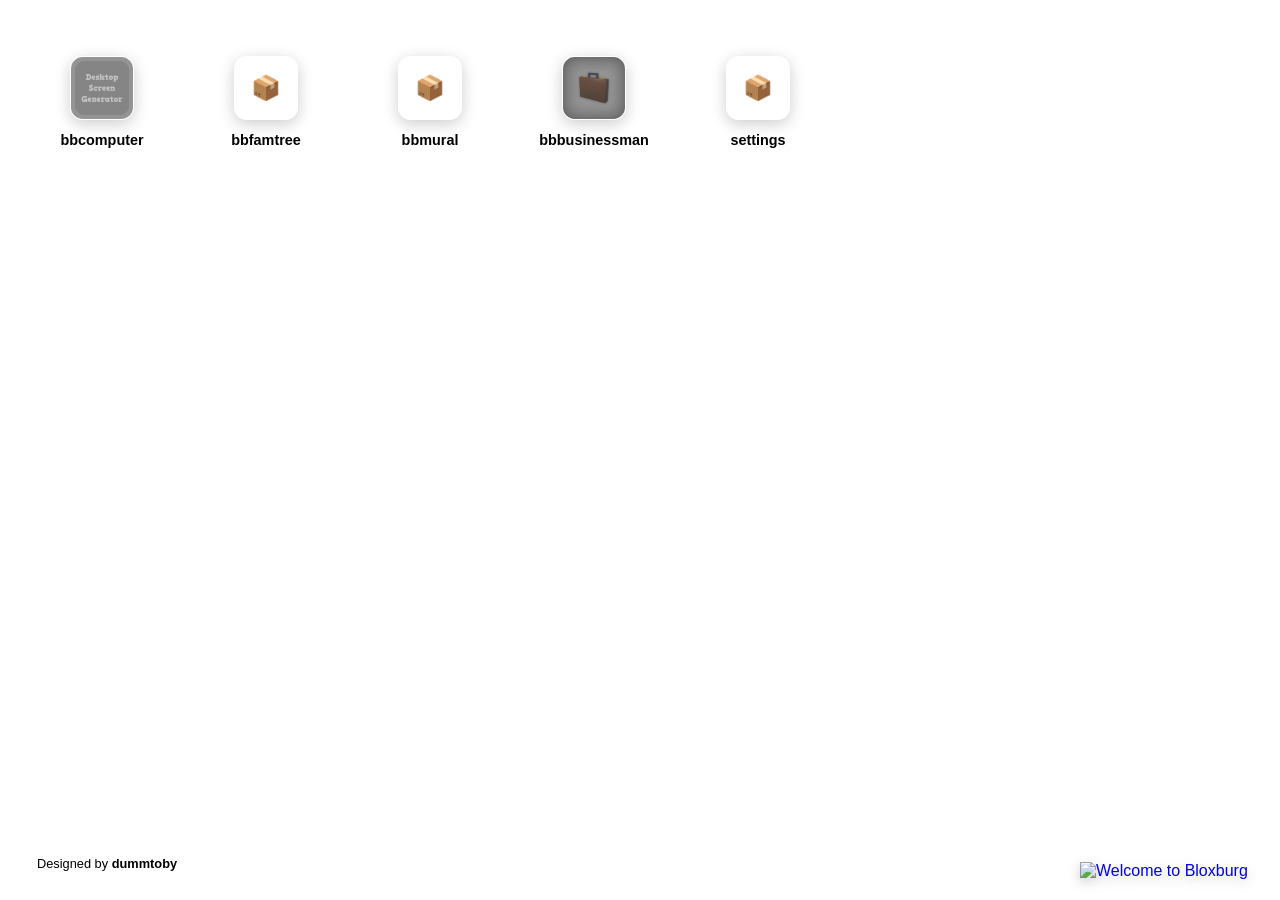
==== index.html @ 0cd78b4e "1.04 Here is everything new in this commit: - New apps: Bloxburg Business Manager, and Settings - Ne" ====
<!DOCTYPE html>
<html lang="en">
<head>
    <meta charset="UTF-8">
    <meta name="viewport" content="width=device-width, initial-scale=1.0">
    <title>Techtoby Corp</title>
    <link rel="shortcut icon" href="media/100005.png" type="image/png">
    <style>
        :root {
            --glass-bg: rgba(255, 255, 255, 0.15);
            --glass-border: rgba(255, 255, 255, 0.3);
            --glass-shadow: rgba(0, 0, 0, 0.2);
            --text-color: #000;
        }

        * {
            margin: 0;
            padding: 0;
            box-sizing: border-box;
            font-family: 'Segoe UI', Tahoma, Geneva, Verdana, sans-serif;
        }

        body {
            height: 100vh;
            width: 100vw;
            overflow: hidden;
            background: url('media/100001.png') center/cover no-repeat;
            display: flex;
            flex-direction: column;
            color: var(--text-color);
            position: relative;
            /* Avoid native selection while dragging */
            user-select: none;
            -webkit-user-select: none;
        }

        /* Desktop area */
        .desktop {
            flex: 1;
            padding: 2rem;
            display: grid;
            grid-template-columns: repeat(auto-fill, 140px);
            grid-auto-rows: 140px;
            gap: 1.5rem;
            z-index: 1;
            align-content: start;
            position: relative;
        }

        .app-icon {
            display: flex;
            flex-direction: column;
            align-items: center;
            justify-content: center;
            text-decoration: none;
            color: var(--text-color);
            padding: 1rem;
            border-radius: 15px;
            transition: all 0.2s ease;
            background: transparent;
            cursor: pointer;
            z-index: 2;
        }

        .app-icon:hover {
            transform: translateY(-5px);
        }

        .icon-img {
            width: 64px;
            height: 64px;
            border-radius: 20%;
            background: var(--glass-bg);
            backdrop-filter: blur(10px);
            -webkit-backdrop-filter: blur(10px);
            border: 1px solid var(--glass-border);
            box-shadow: 0 4px 16px 0 var(--glass-shadow);
            display: flex;
            align-items: center;
            justify-content: center;
            margin-bottom: 0.8rem;
            font-size: 1.5rem;
            font-weight: bold;
            overflow: hidden;
            transition: box-shadow 0.3s ease;
        }

        .icon-img img {
            width: 100%;
            height: 100%;
            object-fit: cover;
        }

        .app-icon:hover .icon-img, .app-icon.selected .icon-img {
            box-shadow: 0 8px 24px 0 rgba(0, 0, 0, 0.4);
        }

        .app-name {
            font-size: 0.9rem;
            text-align: center;
            text-shadow: none;
            font-weight: 600;
        }

        .credits {
            position: absolute;
            bottom: 20px;
            left: 20px;
            background: var(--glass-bg);
            backdrop-filter: blur(10px);
            -webkit-backdrop-filter: blur(10px);
            border: 1px solid var(--glass-border);
            padding: 0.5rem 1rem;
            border-radius: 10px;
            font-size: 0.8rem;
            z-index: 5;
        }
        
        .credits a {
            color: #000;
            text-decoration: none;
            font-weight: bold;
        }
        
        .credits a:hover {
            text-decoration: underline;
        }

        .bloxburg-logo {
            position: absolute;
            bottom: 20px;
            right: 20px;
            width: 180px;
            z-index: 5;
            pointer-events: none;
            filter: drop-shadow(0 4px 6px rgba(0,0,0,0.2));
            object-fit: contain;
            transition: transform 0.3s ease;
        }

        .bloxburg-logo:hover {
            transform: scale(1.05);
        }

        /* Context Menu */
        .ContextMenu {
            position: absolute;
            display: none;
            background: rgba(255, 255, 255, 0.25);
            backdrop-filter: blur(16px);
            -webkit-backdrop-filter: blur(16px);
            border: 1px solid rgba(255, 255, 255, 0.4);
            border-radius: 12px;
            z-index: 200;
            box-shadow: 0 8px 32px rgba(0, 0, 0, 0.12),
              inset 0 1px 1px rgba(255, 255, 255, 0.6);
            overflow: hidden;
            padding: 4px;
        }

        .ContextMenu button {
            display: block;
            width: 180px;
            padding: 10px 12px;
            background: transparent;
            border: none;
            border-radius: 8px;
            text-align: left;
            cursor: pointer;
            font-size: 13px;
            color: #000;
            transition: background 0.15s ease;
        }

        .ContextMenu button:hover {
            background: rgba(255, 255, 255, 0.4);
        }

        /* Modal */
        .Modal {
            position: fixed;
            inset: 0;
            background: rgba(0, 0, 0, 0.3);
            backdrop-filter: blur(8px);
            -webkit-backdrop-filter: blur(8px);
            z-index: 1000;
            display: none;
            align-items: center;
            justify-content: center;
            opacity: 0;
            transition: opacity 0.3s ease, visibility 0.3s ease;
        }

        .Modal.show {
            display: flex;
            opacity: 1;
        }

        .ModalContent {
            background: rgba(255, 255, 255, 0.25);
            backdrop-filter: blur(20px);
            -webkit-backdrop-filter: blur(20px);
            border: 1px solid rgba(255, 255, 255, 0.4);
            border-radius: 20px;
            box-shadow: 0 20px 60px rgba(0, 0, 0, 0.15),
              inset 0 1px 1px rgba(255, 255, 255, 0.6);
            max-width: 600px;
            width: 90%;
            max-height: 80vh;
            overflow: hidden;
            transform: scale(0.9);
            transition: transform 0.3s ease;
            color: #000;
        }

        .Modal.show .ModalContent {
            transform: scale(1);
        }

        .ModalHeader {
            display: flex;
            justify-content: space-between;
            align-items: center;
            padding: 20px 24px;
            border-bottom: 1px solid rgba(0, 0, 0, 0.1);
        }

        .ModalHeader h3 {
            margin: 0;
            color: #000;
            font-size: 18px;
            font-weight: 600;
        }

        .CloseModalBtn {
            background: none;
            border: none;
            font-size: 24px;
            color: #000;
            cursor: pointer;
            padding: 4px;
            border-radius: 50%;
            transition: background 0.2s ease, color 0.2s ease;
            width: 32px;
            height: 32px;
            display: flex;
            align-items: center;
            justify-content: center;
        }

        .CloseModalBtn:hover {
            background: rgba(255, 255, 255, 0.3);
        }

        .ModalBody {
            padding: 24px;
        }

        /* Custom Tooltip */
        .app-tooltip {
            position: absolute;
            background: rgba(255, 255, 255, 0.35);
            backdrop-filter: blur(20px);
            -webkit-backdrop-filter: blur(20px);
            border: 1px solid rgba(255, 255, 255, 0.5);
            box-shadow: 0 8px 32px rgba(0, 0, 0, 0.15);
            padding: 12px;
            border-radius: 12px;
            pointer-events: none;
            z-index: 3000;
            opacity: 0;
            transition: opacity 0.2s ease, transform 0.2s ease;
            transform: translateX(-50%) translateY(10px);
            color: #000;
            width: max-content;
            max-width: 250px;
            display: flex;
            flex-direction: column;
            gap: 4px;
            text-align: center;
        }

        .app-tooltip.show {
            opacity: 1;
            transform: translateX(-50%) translateY(0);
        }

        .app-tooltip-title {
            font-weight: bold;
            font-size: 14px;
        }

        .app-tooltip-desc {
            font-size: 12px;
            opacity: 0.85;
        }

        /* Loading Screen */
        .LoadingScreen {
            position: fixed;
            inset: 0;
            background: rgba(0, 0, 0, 0.3);
            backdrop-filter: blur(15px);
            -webkit-backdrop-filter: blur(15px);
            z-index: 9999;
            display: none;
            align-items: center;
            justify-content: center;
            opacity: 0;
            transition: opacity 0.3s ease;
        }

        .LoadingScreen.show {
            display: flex;
            opacity: 1;
        }

        .loader-content {
            display: flex;
            flex-direction: column;
            align-items: center;
            background: rgba(255, 255, 255, 0.35);
            border: 1px solid rgba(255, 255, 255, 0.5);
            padding: 2rem 3rem;
            border-radius: 20px;
            box-shadow: 0 15px 40px rgba(0, 0, 0, 0.2);
            backdrop-filter: blur(20px);
            -webkit-backdrop-filter: blur(20px);
        }

        .spinner {
            width: 50px;
            height: 50px;
            border: 5px solid rgba(0, 0, 0, 0.1);
            border-top: 5px solid #000;
            border-radius: 50%;
            animation: spin 1s linear infinite;
            margin-bottom: 1rem;
        }

        @keyframes spin {
            0% { transform: rotate(0deg); }
            100% { transform: rotate(360deg); }
        }

        .loading-text {
            color: #000;
            font-size: 1.2rem;
            font-weight: 600;
        }

        /* Selection Box */
        .selection-box {
            position: fixed;
            border: 2px solid rgba(59, 130, 246, 0.8);
            background: rgba(59, 130, 246, 0.15);
            pointer-events: none;
            z-index: 100;
            display: none;
            border-radius: 2px;
            box-shadow: 0 0 10px rgba(59, 130, 246, 0.3);
        }

        /* Customization Mode */
        .customize-banner {
            display: none;
            top: 0;
            left: 0;
            width: 100vw;   
            background: rgba(255, 255, 255, 0.25);
            backdrop-filter: blur(20px);
            -webkit-backdrop-filter: blur(20px);
            border-bottom: 1px solid rgba(255, 255, 255, 0.4);
            color: #000;
            text-align: center;
            padding: 12px;
            z-index: 2000;
            font-weight: 600;
            box-shadow: 0 8px 32px rgba(0, 0, 0, 0.12), inset 0 1px 1px rgba(255, 255, 255, 0.6);
        }

        body.customizing .customize-banner {
            display: flex;
            justify-content: center;
            align-items: center;
            gap: 15px;
        }

        .gridOverlay {
            position: absolute;
            top: 0;
            left: 0;
            width: 100vw;
            height: 100vh;
            z-index: 0;
            opacity: 0;
            transition: opacity 0.25s ease-out;
            background-image:
              radial-gradient(circle, rgba(99, 102, 241, 0.4) 1.5px, transparent 1.5px),
              radial-gradient(circle, rgba(99, 102, 241, 0.15) 1px, transparent 1px);
            background-size: 20px 20px, 100px 100px;
            background-position: 0 0, 0 0;
            pointer-events: none;
        }

        body.customizing .gridOverlay {
            opacity: 1;
        }

        body.customizing .desktop-item {
            animation: jiggle 0.3s infinite;
        }

        body.customizing .desktop-item {
            cursor: grab !important;
        }

        body.customizing .desktop-item:active {
            cursor: grabbing !important;
        }

        @keyframes jiggle {
            0% { transform: rotate(-1deg) translateY(-2px); }
            100% { transform: rotate(1deg) translateY(0px); }
        }

        .done-btn {
            background: rgba(255, 255, 255, 0.4);
            color: #000;
            border: 1px solid rgba(255, 255, 255, 0.6);
            backdrop-filter: blur(10px);
            padding: 6px 16px;
            border-radius: 12px;
            cursor: pointer;
            font-weight: bold;
            transition: all 0.2s;
            /* Set the origin point to the center for scaling */
            transform-origin: center;
            position: absolute;
            right: 5px;
            box-shadow: 0 4px 12px rgba(0, 0, 0, 0.1);
        }

        .done-btn:hover {
            background: rgba(255, 255, 255, 0.6);
            transform: scale(1.1);
        }
    </style>
</head>
<body>
    <div class="gridOverlay"></div>
    <div id="appTooltip" class="app-tooltip">
        <div class="app-tooltip-title"></div>
        <div class="app-tooltip-desc"></div>
    </div>
    <div class="LoadingScreen" id="loadingScreen">
        <div class="loader-content">
            <div class="spinner"></div>
            <div class="loading-text">Opening App...</div>
        </div>
    </div>
    <div class="customize-banner">
        Drag items to rearrange
        <button class="done-btn" id="doneCustomizeBtn">Done</button>
    </div>
    <!-- Desktop Area -->
    <div class="desktop" id="desktop">
        <!-- Selection box element -->
        <div class="selection-box" id="selection-box"></div>
    </div>

    <!-- Context Menu -->
    <div id="desktopContextMenu" class="ContextMenu">
        <button id="customizeHomeBtn">Customize Home Screen</button>
        <button id="settingsBtn">Settings</button>
    </div>

    <!-- Reusable Modal Layout -->
    <div id="appModal" class="Modal">
        <div class="ModalContent">
            <div class="ModalHeader">
                <h3 id="modalTitle">Modal Title</h3>
                <button class="CloseModalBtn" id="closeModalBtn">&times;</button>
            </div>
            <div class="ModalBody" id="modalBody">
                <!-- Modal content will be injected here -->
            </div>
        </div>
    </div>

    <div class="credits">
        Designed by <a href="https://www.youtube.com/channel/@dummtoby" target="_blank">dummtoby</a>
    </div>
    <a href="https://www.roblox.com/games/185655149/" target="_blank">
        <img src="media/100002.png" alt="Welcome to Bloxburg" class="bloxburg-logo" style="pointer-events: auto; cursor: pointer; transition: transform 0.2s;">
    </a>

    <script>
        // Load Apps dynamically from manifest.json
        async function loadApps() {
            try {
                const response = await fetch('manifest.json');
                const data = await response.json();
                const desktopElement = document.getElementById('desktop');
                const selectionBox = document.getElementById('selection-box');
                
                data.apps.forEach(app => {
                    const a = document.createElement('a');
                    a.href = app.path;
                    a.className = 'app-icon desktop-item';
                    a.draggable = true;
                    a.dataset.appId = app.name;
                    a.dataset.spanCols = 1;
                    a.dataset.spanRows = 1;

                    // Check for saved position
                    const savedPos = JSON.parse(localStorage.getItem('itemPositions')) || {};
                    const pos = savedPos[app.name];
                    
                    if (localStorage.getItem('placeAnywhere') === 'true' && pos) {
                        a.style.gridColumn = `${pos.col} / span 1`;
                        a.style.gridRow = `${pos.row} / span 1`;
                    }

                    const iconImg = document.createElement('div');
                    iconImg.className = 'icon-img';
                    
                    if (app.icon) {
                        const img = document.createElement('img');
                        img.src = app.icon;
                        img.alt = app.name + ' Icon';
                        img.onerror = function() {
                            this.style.display = 'none';
                            this.parentNode.innerHTML = '📦';
                        };
                        iconImg.appendChild(img);
                    } else {
                        // Fallback emoji
                        iconImg.textContent = app.name === 'bbcomputer' ? '💻' : '📦';
                    }
                    
                    const appName = document.createElement('div');
                    appName.className = 'app-name';
                    appName.textContent = app.name;
                    
                    a.appendChild(iconImg);
                    a.appendChild(appName);
                    
                    a.addEventListener('mouseenter', () => {
                        if (document.body.classList.contains('customizing')) return;
                        const tooltip = document.getElementById('appTooltip');
                        tooltip.querySelector('.app-tooltip-title').textContent = app.long_name || app.name;
                        tooltip.querySelector('.app-tooltip-desc').textContent = app.description || '';
                        
                        const rect = a.getBoundingClientRect();
                        tooltip.style.left = `${rect.left + rect.width / 2}px`;
                        tooltip.style.top = `${rect.bottom + 10}px`;
                        
                        tooltip.classList.add('show');
                    });
                    
                    a.addEventListener('mouseleave', () => {
                        document.getElementById('appTooltip').classList.remove('show');
                    });
                    
                    a.addEventListener('click', (e) => {
                        document.getElementById('appTooltip').classList.remove('show');
                        // If customizing, prevent link navigation
                        if (document.body.classList.contains('customizing')) {
                            e.preventDefault();
                        } else {
                            e.preventDefault();
                            const loadingScreen = document.getElementById('loadingScreen');
                            const loadingText = loadingScreen.querySelector('.loading-text');
                            loadingText.textContent = `Opening ${app.long_name || app.name}...`;
                            loadingScreen.classList.add('show');
                            setTimeout(() => {
                                window.location.href = a.href;
                            }, 500);
                        }
                        
                        const allIcons = document.querySelectorAll('.app-icon');
                        allIcons.forEach(i => i.classList.remove('selected'));
                        a.classList.add('selected');
                    });
                    
                    desktopElement.insertBefore(a, selectionBox);
                });
            } catch (error) {
                console.error("Error loading apps:", error);
            }
        }

        // Context Menu Logic
        const contextMenu = document.getElementById('desktopContextMenu');

        // Initialize desktop components asynchronously
        async function initDesktop() {
            await loadApps();
            
            // Reapply saved non-placeAnywhere logical order if exists
            const savedOrder = JSON.parse(localStorage.getItem('desktopItemOrder'));
            if (savedOrder && localStorage.getItem('placeAnywhere') !== 'true') {
                const desktopElement = document.getElementById('desktop');
                const selectionBox = document.getElementById('selection-box');
                const lookup = {};
                
                document.querySelectorAll('.desktop-item').forEach(item => {
                    const id = item.dataset.appId;
                    lookup[id] = item;
                });
                
                savedOrder.forEach(id => {
                    if (lookup[id]) {
                        desktopElement.insertBefore(lookup[id], selectionBox);
                    }
                });
                
                // Any items left over (e.g. newly added) will stay where they were originally inserted
                // but usually shouldn't be an issue if they append
            }
        }

        initDesktop();

        // Rectangle Selection Logic
        const desktop = document.querySelector('.desktop');
        const selectionBox = document.getElementById('selection-box');
        
        let isSelecting = false;
        let startX = 0;
        let startY = 0;

        // Start drawing the box
        desktop.addEventListener('mousedown', (e) => {
            // Check if we are clicking on an icon or its descendant directly
            if (e.target.closest('.app-icon') || document.body.classList.contains('customizing')) {
                return;
            }

            // Ensure we don't start selection if right clicking
            if (e.button !== 0) return;

            isSelecting = true;
            
            // Getting coordinates relative to the desktop container can be safer, 
            // but pageX/pageY works if body doesn't scroll
            startX = e.clientX;
            startY = e.clientY;
            
            selectionBox.style.left = startX + 'px';
            selectionBox.style.top = startY + 'px';
            selectionBox.style.width = '0px';
            selectionBox.style.height = '0px';
            selectionBox.style.display = 'block';

            // Clear previously selected
            document.querySelectorAll('.app-icon').forEach(app => app.classList.remove('selected'));
        });

        // Update box size while mouse moves
        window.addEventListener('mousemove', (e) => {
            if (!isSelecting) return;

            const currentX = e.clientX;
            const currentY = e.clientY;

            const width = Math.abs(currentX - startX);
            const height = Math.abs(currentY - startY);
            const left = Math.min(startX, currentX);
            const top = Math.min(startY, currentY);

            selectionBox.style.width = width + 'px';
            selectionBox.style.height = height + 'px';
            selectionBox.style.left = left + 'px';
            selectionBox.style.top = top + 'px';

            // Check intersections
            const boxRect = selectionBox.getBoundingClientRect();
            
            document.querySelectorAll('.app-icon:not(.hidden-app)').forEach(app => {
                const appRect = app.getBoundingClientRect();
                
                // Check overlap
                const isOverlapping = !(
                    boxRect.right < appRect.left ||
                    boxRect.left > appRect.right ||
                    boxRect.bottom < appRect.top ||
                    boxRect.top > appRect.bottom
                );

                if (isOverlapping) {
                    app.classList.add('selected');
                } else {
                    app.classList.remove('selected');
                }
            });
        });

        // Stop selection
        window.addEventListener('mouseup', () => {
            isSelecting = false;
            // keep selection visible by not stripping the .selected class
            selectionBox.style.display = 'none';
        });

        // Context Menu Logic
        
        desktop.addEventListener('contextmenu', (e) => {
            e.preventDefault();
            const { clientX: mouseX, clientY: mouseY } = e;
            
            if (!e.target.closest('.app-icon')) {
                // Show standard desktop context menu
                contextMenu.style.display = 'block';
                contextMenu.style.left = `${mouseX}px`;
                contextMenu.style.top = `${mouseY}px`;
            } else {
                contextMenu.style.display = 'none';
            }
        });

        document.addEventListener('click', (e) => {
            if (e.button === 0) {
                contextMenu.style.display = 'none';
            }
        });

        // Modal Logic
        const modal = document.getElementById('appModal');
        const modalTitle = document.getElementById('modalTitle');
        const modalBody = document.getElementById('modalBody');
        const closeModalBtn = document.getElementById('closeModalBtn');

        function openModal(title, contentHTML) {
            modalTitle.textContent = title;
            modalBody.innerHTML = contentHTML;
            modal.classList.add('show');
            contextMenu.style.display = 'none'; // hide context menu when opening a modal
        }

        closeModalBtn.addEventListener('click', () => {
            modal.classList.remove('show');
        });

        modal.addEventListener('click', (e) => {
            if (e.target === modal) {
                modal.classList.remove('show');
            }
        });

        // Context Menu Button Actions
        document.getElementById('settingsBtn').addEventListener('click', () => {
            const isPlaceAnywhere = localStorage.getItem('placeAnywhere') === 'true';
            
            const html = `
                <div style="padding: 10px 0; color: #000;">
                    <label style="display:flex; align-items:center; gap:10px; cursor:pointer;">
                        <input type="checkbox" id="placeAnywhereCheck" ${isPlaceAnywhere ? 'checked' : ''} style="width:18px; height:18px;">
                        <span style="font-weight:bold;">Place Anywhere</span>
                    </label>
                    <p style="margin:5px 0 0 28px; font-size:12px; color:rgba(0,0,0,0.7);">
                        Allows you to place apps anywhere on the grid without forcing them to neatly stack to the top left.
                    </p>
                </div>
            `;
            openModal('Settings', html);
            
            setTimeout(() => {
                document.getElementById('placeAnywhereCheck').addEventListener('change', (e) => {
                    const isChecked = e.target.checked;
                    localStorage.setItem('placeAnywhere', isChecked ? 'true' : 'false');
                    
                    document.querySelectorAll('.desktop-item').forEach(item => {
                        const spanCols = item.dataset.spanCols || 1;
                        const spanRows = item.dataset.spanRows || 1;

                        if (!isChecked) {
                            // Revert to packing
                            item.style.gridColumn = `span ${spanCols}`;
                            item.style.gridRow = `span ${spanRows}`;
                            localStorage.removeItem('itemPositions');
                        } else {
                            // If toggled ON, they remain densely packed until manually dragged, 
                            // or we can save their current auto-placed positions explicitly.
                            const style = window.getComputedStyle(item);
                            const r = style.gridRowStart;
                            const c = style.gridColumnStart;
                            if (r !== 'auto' && c !== 'auto') {
                                item.style.gridColumn = `${c} / span ${spanCols}`;
                                item.style.gridRow = `${r} / span ${spanRows}`;
                            }
                        }
                    });
                    
                    saveItemPositions();
                });
            }, 50);
        });

        document.getElementById('customizeHomeBtn').addEventListener('click', () => {
            document.body.classList.add('customizing');
            contextMenu.style.display = 'none';
        });

        document.getElementById('doneCustomizeBtn').addEventListener('click', () => {
            document.body.classList.remove('customizing');
        });

        // Prevent link clicking while customizing
        desktop.addEventListener('click', (e) => {
            if (document.body.classList.contains('customizing')) {
                const item = e.target.closest('a.desktop-item');
                if (item) {
                    e.preventDefault();
                }
            }
        });

        // Drag and Drop Logic for Reorganizing
        let draggedItem = null;

        function saveItemPositions() {
            if (localStorage.getItem('placeAnywhere') !== 'true') {
                // Save logical DOM order instead of grid positions
                const order = [];
                document.querySelectorAll('.desktop-item').forEach(item => {
                    const id = item.dataset.appId;
                    if (id) order.push(id);
                });
                localStorage.setItem('desktopItemOrder', JSON.stringify(order));
                return;
            }
            const positions = {};
            document.querySelectorAll('.desktop-item').forEach(item => {
                const id = item.dataset.appId;
                if (!id) return;
                
                // Get style strings that we explicitly set
                const rowStart = item.style.gridRow.split(' / ')[0];
                const colStart = item.style.gridColumn.split(' / ')[0];
                
                if (rowStart && colStart && !rowStart.includes('span') && !colStart.includes('span')) {
                    positions[id] = {
                        row: parseInt(rowStart),
                        col: parseInt(colStart)
                    };
                }
            });
            localStorage.setItem('itemPositions', JSON.stringify(positions));
        }

        desktop.addEventListener('dragstart', (e) => {
            if (!document.body.classList.contains('customizing')) {
                // If not in customization mode, optionally prevent drag
                e.preventDefault();
                return;
            }
            const item = e.target.closest('.desktop-item');
            if (item) {
                draggedItem = item;
                // Allow browser to grab ghost icon before making the original invisible
                setTimeout(() => {
                    if (draggedItem) {
                        draggedItem.style.opacity = '0';
                        draggedItem.style.animation = 'none'; // Stop jiggling while dragged
                    }
                }, 0);
                e.dataTransfer.effectAllowed = 'move';
                // Necessary for Firefox
                if (e.dataTransfer.setData) e.dataTransfer.setData('text/plain', '');
            } else {
                e.preventDefault();
            }
        });

        desktop.addEventListener('dragover', (e) => {
            e.preventDefault();
            e.dataTransfer.dropEffect = 'move';
            
            if (!draggedItem || localStorage.getItem('placeAnywhere') === 'true') return;

            const targetItem = e.target.closest('.desktop-item');
            if (targetItem && targetItem !== draggedItem) {
                const rect = targetItem.getBoundingClientRect();
                const relX = e.clientX - rect.left;
                const insertBefore = relX < rect.width / 2;
                
                // Check if DOM change is actually needed to prevent infinite loops
                if (insertBefore && targetItem.previousElementSibling === draggedItem) return;
                if (!insertBefore && targetItem.nextElementSibling === draggedItem) return;

                // FLIP Animation: First
                const allItems = Array.from(desktop.querySelectorAll('.desktop-item'));
                const firstRects = new Map();
                allItems.forEach(i => {
                    firstRects.set(i, i.getBoundingClientRect());
                    i.style.transition = 'none';
                    i.style.transform = 'none';
                });
                
                // Live visual swapping in DOM
                if (insertBefore) {
                    targetItem.parentNode.insertBefore(draggedItem, targetItem);
                } else {
                    targetItem.parentNode.insertBefore(draggedItem, targetItem.nextSibling);
                }

                // FLIP: Last, Invert, Play
                requestAnimationFrame(() => {
                    allItems.forEach(i => {
                        const first = firstRects.get(i);
                        const last = i.getBoundingClientRect();
                        const dx = first.left - last.left;
                        const dy = first.top - last.top;
                        
                        // Temporarily disable jiggle for displaced items
                        if (i !== draggedItem) {
                            i.style.animation = 'none';
                        }
                        
                        if (dx !== 0 || dy !== 0) {
                            // Scale down slightly for a 'dodging' effect
                            i.style.transform = `translate(${dx}px, ${dy}px) scale(0.85)`;
                        }
                    });
                    
                    requestAnimationFrame(() => {
                        allItems.forEach(i => {
                            if (i !== draggedItem) {
                                // OneUI smooth spring-like easing
                                i.style.transition = 'transform 0.4s cubic-bezier(0.25, 1, 0.35, 1)';
                                i.style.transform = '';
                            }
                            
                            // Restore jiggle after animation concludes
                            clearTimeout(i.dataset.flipTimeout);
                            i.dataset.flipTimeout = setTimeout(() => {
                                if (i !== draggedItem) {
                                    i.style.transition = '';
                                    i.style.animation = '';
                                }
                            }, 400);
                        });
                    });
                });
            }
        });

        desktop.addEventListener('drop', (e) => {
            e.preventDefault();
            if (!draggedItem) return;

            if (localStorage.getItem('placeAnywhere') === 'true') {
                // Calculate grid position based on drop coordinates
                const desktopRect = desktop.getBoundingClientRect();
                const style = window.getComputedStyle(desktop);
                
                const gapX = parseFloat(style.columnGap || style.gridColumnGap || '24');
                const gapY = parseFloat(style.rowGap || style.gridRowGap || '24');
                const paddingLeft = parseFloat(style.paddingLeft || '32');
                const paddingTop = parseFloat(style.paddingTop || '32');
                
                // Get defined columns, parsing their computed widths
                const cols = style.gridTemplateColumns.match(/[\d.]+px/g)?.map(parseFloat) || [];
                // Calculate row height manually or from style
                const rowHeightStr = style.gridAutoRows || '140px';
                const rowHeightMatch = rowHeightStr.match(/[\d.]+/);
                const rowHeight = rowHeightMatch ? parseFloat(rowHeightMatch[0]) : 140;

                const relX = e.clientX - desktopRect.left - paddingLeft;
                const relY = e.clientY - desktopRect.top - paddingTop;

                let col = 1;
                let currX = 0;
                for (let i = 0; i < cols.length; i++) {
                    if (relX >= currX && relX < currX + cols[i] + gapX) {
                        break;
                    }
                    currX += cols[i] + gapX;
                    col++;
                }

                let row = 1;
                let currY = 0;
                // Since row heights are mostly consistent 140px
                row = Math.floor(relY / (rowHeight + gapY)) + 1;

                const spanCols = parseInt(draggedItem.dataset.spanCols || 1);
                const spanRows = parseInt(draggedItem.dataset.spanRows || 1);

                // FLIP Animation: First
                const allItems = Array.from(desktop.querySelectorAll('.desktop-item'));
                const firstRects = new Map();
                allItems.forEach(i => {
                    firstRects.set(i, i.getBoundingClientRect());
                    i.style.transition = 'none';
                    i.style.transform = 'none';
                    if(i !== draggedItem) i.style.animation = 'none';
                });

                draggedItem.style.gridColumn = `${Math.max(1, col)} / span ${spanCols}`;
                draggedItem.style.gridRow = `${Math.max(1, row)} / span ${spanRows}`;
                
                // Collision Resolution
                function checkOverlap(r1, c1, w1, h1, r2, c2, w2, h2) {
                    return !(c1 + w1 - 1 < c2 || c2 + w2 - 1 < c1 || r1 + h1 - 1 < r2 || r2 + h2 - 1 < r1);
                }

                let conflictsFound = true;
                let loops = 0;
                while(conflictsFound && loops < 50) {
                    conflictsFound = false;
                    loops++;
                    
                    const itemsInfo = [];
                    allItems.forEach(item => {
                        const s = item.style;
                        let r = parseInt(s.gridRow.split(' / ')[0]);
                        let c = parseInt(s.gridColumn.split(' / ')[0]);
                        if (isNaN(r) || isNaN(c)) {
                            const comp = window.getComputedStyle(item);
                            r = parseInt(comp.gridRowStart) || 1;
                            c = parseInt(comp.gridColumnStart) || 1;
                            const sc = parseInt(item.dataset.spanCols || 1);
                            const sr = parseInt(item.dataset.spanRows || 1);
                            item.style.gridColumn = `${c} / span ${sc}`;
                            item.style.gridRow = `${r} / span ${sr}`;
                        }
                        itemsInfo.push({ el: item, r, c, w: parseInt(item.dataset.spanCols || 1), h: parseInt(item.dataset.spanRows || 1) });
                    });

                    for(let i=0; i<itemsInfo.length; i++) {
                        for(let j=i+1; j<itemsInfo.length; j++) {
                            const a = itemsInfo[i];
                            const b = itemsInfo[j];
                            if (checkOverlap(a.r, a.c, a.w, a.h, b.r, b.c, b.w, b.h)) {
                                conflictsFound = true;
                                let toMove = b;
                                let toKeep = a;
                                
                                // draggedItem always wins spot, others are pushed away
                                if (b.el === draggedItem) {
                                    toMove = a;
                                    toKeep = b;
                                }
                                
                                let newC = toKeep.c + toKeep.w;
                                let newR = toMove.r;
                                const maxCols = cols.length || 10;
                                
                                if (newC + toMove.w - 1 > maxCols) {
                                    newC = 1;
                                    newR += 1;
                                }
                                
                                toMove.el.style.gridColumn = `${newC} / span ${toMove.w}`;
                                toMove.el.style.gridRow = `${newR} / span ${toMove.h}`;
                                break;
                            }
                        }
                        if (conflictsFound) break;
                    }
                }
                
                saveItemPositions();

                // FLIP: Last, Invert, Play
                requestAnimationFrame(() => {
                    allItems.forEach(i => {
                        const first = firstRects.get(i);
                        const last = i.getBoundingClientRect();
                        const dx = first.left - last.left;
                        const dy = first.top - last.top;
                        
                        if (dx !== 0 || dy !== 0) {
                            if (i !== draggedItem) i.style.transform = `translate(${dx}px, ${dy}px) scale(0.85)`;
                            else i.style.transform = `translate(${dx}px, ${dy}px)`;
                        }
                    });
                    
                    requestAnimationFrame(() => {
                        allItems.forEach(i => {
                            if (i !== draggedItem) {
                                i.style.transition = 'transform 0.4s cubic-bezier(0.25, 1, 0.35, 1)';
                            } else {
                                i.style.transition = 'transform 0.3s cubic-bezier(0.2, 0, 0, 1)';
                            }
                            i.style.transform = '';
                            
                            clearTimeout(i.dataset.flipTimeout);
                            i.dataset.flipTimeout = setTimeout(() => {
                                i.style.transition = '';
                                if (i !== draggedItem && document.body.classList.contains('customizing')) {
                                    i.style.animation = ''; // restore jiggle
                                }
                            }, 400);
                        });
                    });
                });
            } else {
                // For non-placeAnywhere, live swapping happens in dragover
                // Just save the new logical DOM order
                saveItemPositions();
            }
            if (draggedItem) {
                draggedItem.style.opacity = '1';
                draggedItem.style.animation = '';
            }
            draggedItem = null;
        });

        desktop.addEventListener('dragend', (e) => {
            if (draggedItem) {
                draggedItem.style.opacity = '1';
                draggedItem.style.animation = '';
                draggedItem = null;
            }
        });

    </script>
</body>
</html>
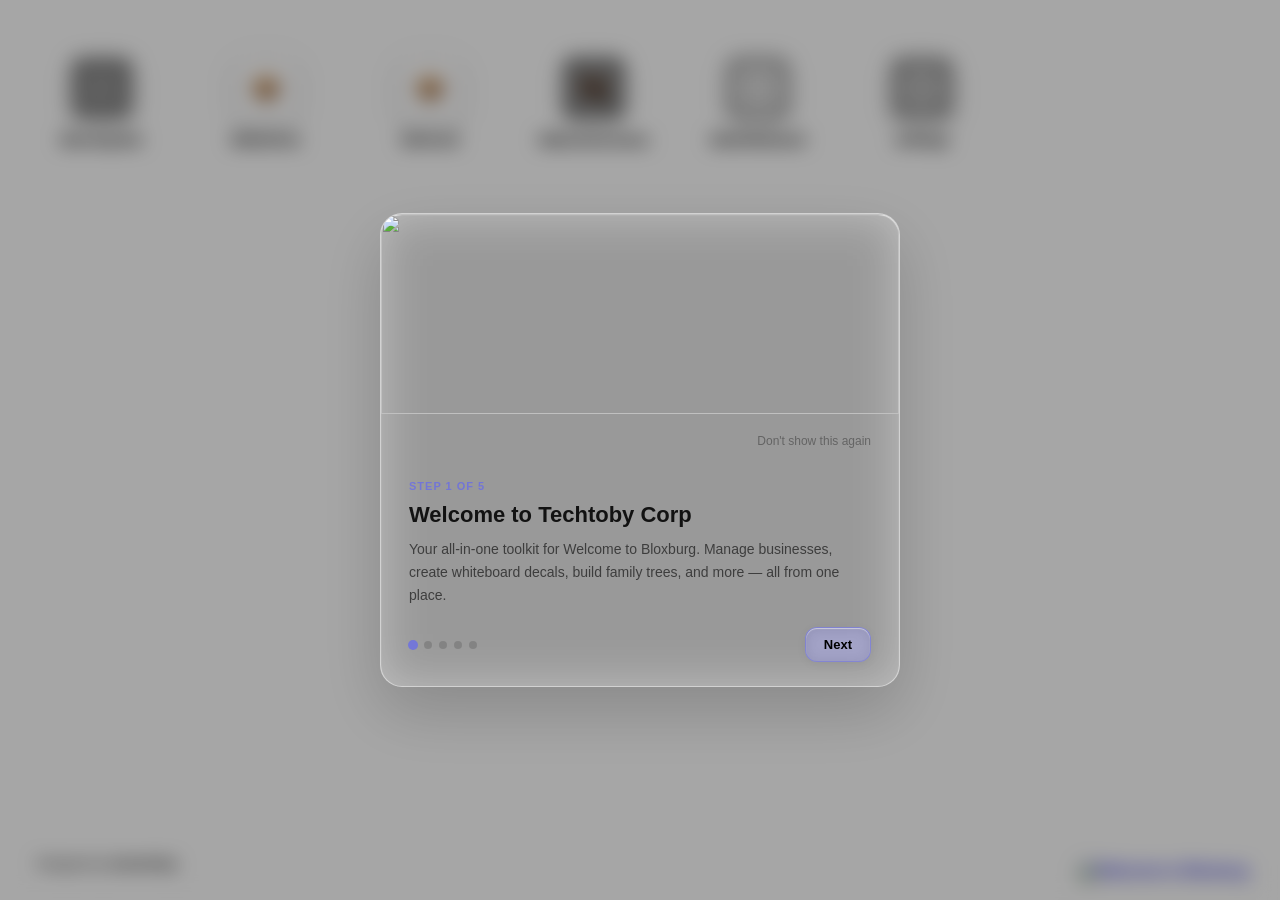
==== commit 1eb97814: "1.05 Here is everything new in this commit: - New app: Whiteboard - Added an Updates list to the Set" ====
--- a/index.html
+++ b/index.html
@@ -444,6 +444,165 @@
         .done-btn:hover {
             background: rgba(255, 255, 255, 0.6);
             transform: scale(1.1);
+        }
+
+        /* Guide Modal */
+        .GuideOverlay {
+            position: fixed;
+            inset: 0;
+            background: rgba(0, 0, 0, 0.35);
+            backdrop-filter: blur(10px);
+            -webkit-backdrop-filter: blur(10px);
+            z-index: 5000;
+            display: none;
+            align-items: center;
+            justify-content: center;
+            opacity: 0;
+            transition: opacity 0.35s ease;
+        }
+        .GuideOverlay.show {
+            display: flex;
+            opacity: 1;
+        }
+        .GuideCard {
+            background: rgba(255, 255, 255, 0.3);
+            backdrop-filter: blur(24px);
+            -webkit-backdrop-filter: blur(24px);
+            border: 1px solid rgba(255, 255, 255, 0.45);
+            border-radius: 22px;
+            box-shadow: 0 24px 64px rgba(0, 0, 0, 0.18),
+              inset 0 1px 1px rgba(255, 255, 255, 0.7);
+            max-width: 520px;
+            width: 90%;
+            overflow: hidden;
+            transform: scale(0.92) translateY(20px);
+            transition: transform 0.35s ease;
+            color: #000;
+        }
+        .GuideOverlay.show .GuideCard {
+            transform: scale(1) translateY(0);
+        }
+        .GuideImage {
+            width: 100%;
+            height: 200px;
+            object-fit: cover;
+            object-position: top right;
+            display: block;
+        }
+        .GuideVideo {
+            width: 100%;
+            height: 200px;
+            object-fit: cover;
+            object-position: top right;
+            display: block;
+            background: #000;
+        }
+        .GuideIframe {
+            width: 100%;
+            height: 200px;
+            border: none;
+            display: block;
+        }
+        .GuideImagePlaceholder {
+            width: 100%;
+            height: 200px;
+            display: flex;
+            align-items: center;
+            justify-content: center;
+            background: linear-gradient(135deg, rgba(99,102,241,0.12), rgba(168,85,247,0.12));
+            font-size: 64px;
+            color: rgba(99,102,241,0.5);
+        }
+        .GuideBody {
+            padding: 28px 28px 20px;
+            display: flex;
+            flex-direction: column;
+            gap: 10px;
+        }
+        .GuideStepLabel {
+            font-size: 11px;
+            font-weight: 700;
+            text-transform: uppercase;
+            letter-spacing: 1px;
+            color: rgba(99,102,241,0.7);
+        }
+        .GuideTitle {
+            font-size: 22px;
+            font-weight: 700;
+            color: rgba(0,0,0,0.88);
+        }
+        .GuideDesc {
+            font-size: 14px;
+            color: rgba(0,0,0,0.6);
+            line-height: 1.65;
+        }
+        .GuideFooter {
+            padding: 0 28px 24px;
+            display: flex;
+            align-items: center;
+            justify-content: space-between;
+            gap: 12px;
+        }
+        .GuideDots {
+            display: flex;
+            gap: 7px;
+        }
+        .GuideDot {
+            width: 8px;
+            height: 8px;
+            border-radius: 50%;
+            background: rgba(0,0,0,0.15);
+            transition: all 0.25s ease;
+        }
+        .GuideDot.active {
+            background: rgba(99,102,241,0.7);
+            transform: scale(1.25);
+        }
+        .GuideActions {
+            display: flex;
+            gap: 8px;
+            align-items: center;
+        }
+        .GuideBtn {
+            padding: 9px 18px;
+            font-size: 13px;
+            font-weight: 600;
+            border: 1px solid rgba(255,255,255,0.45);
+            border-radius: 12px;
+            background: rgba(255,255,255,0.25);
+            backdrop-filter: blur(8px);
+            color: #000;
+            cursor: pointer;
+            transition: all 0.2s ease;
+            box-shadow: 0 2px 10px rgba(0,0,0,0.06), inset 0 1px 1px rgba(255,255,255,0.5);
+        }
+        .GuideBtn:hover {
+            background: rgba(255,255,255,0.45);
+            transform: scale(1.04);
+        }
+        .GuideBtn.primary {
+            background: rgba(99,102,241,0.25);
+            border-color: rgba(99,102,241,0.4);
+        }
+        .GuideBtn.primary:hover {
+            background: rgba(99,102,241,0.4);
+        }
+        .GuideDismiss {
+            padding: 16px 28px 0;
+            display: flex;
+            justify-content: flex-end;
+        }
+        .GuideDismissBtn {
+            background: none;
+            border: none;
+            font-size: 12px;
+            color: rgba(0,0,0,0.35);
+            cursor: pointer;
+            padding: 4px 0;
+            transition: color 0.2s;
+        }
+        .GuideDismissBtn:hover {
+            color: rgba(0,0,0,0.6);
         }
     </style>
 </head>
@@ -494,6 +653,28 @@
     <a href="https://www.roblox.com/games/185655149/" target="_blank">
         <img src="media/100002.png" alt="Welcome to Bloxburg" class="bloxburg-logo" style="pointer-events: auto; cursor: pointer; transition: transform 0.2s;">
     </a>
+
+    <!-- Get Started Guide -->
+    <div class="GuideOverlay" id="guideOverlay">
+        <div class="GuideCard">
+            <div id="guideImageArea"></div>
+            <div class="GuideDismiss">
+                <button class="GuideDismissBtn" id="guideDismissBtn">Don't show this again</button>
+            </div>
+            <div class="GuideBody">
+                <div class="GuideStepLabel" id="guideStepLabel">Step 1</div>
+                <div class="GuideTitle" id="guideTitle"></div>
+                <div class="GuideDesc" id="guideDesc"></div>
+            </div>
+            <div class="GuideFooter">
+                <div class="GuideDots" id="guideDots"></div>
+                <div class="GuideActions">
+                    <button class="GuideBtn" id="guidePrevBtn">Back</button>
+                    <button class="GuideBtn primary" id="guideNextBtn">Next</button>
+                </div>
+            </div>
+        </div>
+    </div>
 
     <script>
         // Load Apps dynamically from manifest.json
@@ -1118,6 +1299,110 @@
             }
         });
 
+        // ===== GET STARTED GUIDE =====
+        const GUIDE_DISMISSED_KEY = 'ttcGuideDismissed';
+
+        (async function initGuide() {
+            if (localStorage.getItem(GUIDE_DISMISSED_KEY) === 'true') return;
+            if (sessionStorage.getItem(GUIDE_DISMISSED_KEY) === 'true') return;
+            try {
+                const res = await fetch('data/guide.json');
+                if (!res.ok) return;
+                const guide = await res.json();
+                const steps = guide.steps;
+                if (!steps || steps.length === 0) return;
+
+                let currentStep = 0;
+                const overlay = document.getElementById('guideOverlay');
+                const imageArea = document.getElementById('guideImageArea');
+                const stepLabel = document.getElementById('guideStepLabel');
+                const titleEl = document.getElementById('guideTitle');
+                const descEl = document.getElementById('guideDesc');
+                const dotsEl = document.getElementById('guideDots');
+                const prevBtn = document.getElementById('guidePrevBtn');
+                const nextBtn = document.getElementById('guideNextBtn');
+                const dismissBtn = document.getElementById('guideDismissBtn');
+
+                // Build dots
+                steps.forEach((_, i) => {
+                    const dot = document.createElement('div');
+                    dot.className = 'GuideDot';
+                    dot.addEventListener('click', () => { currentStep = i; renderStep(); });
+                    dotsEl.appendChild(dot);
+                });
+
+                function renderStep() {
+                    const step = steps[currentStep];
+                    stepLabel.textContent = step.label || ('Step ' + (currentStep + 1) + ' of ' + steps.length);
+                    titleEl.textContent = step.title || '';
+                    descEl.textContent = step.description || '';
+
+                    // Video, image, or icon
+                    if (step.video) {
+                        const url = step.video;
+                        let ytId = null;
+                        const ytMatch = url.match(/(?:youtu\.be\/|youtube\.com\/(?:watch\?v=|embed\/))([\w-]{11})/);
+                        if (ytMatch) ytId = ytMatch[1];
+                        if (ytId) {
+                            imageArea.innerHTML = '<iframe class="GuideIframe" src="https://www.youtube.com/embed/' + ytId + '?autoplay=1&loop=1&mute=1&playlist=' + ytId + '&controls=0" allow="accelerometer; autoplay; clipboard-write; encrypted-media; gyroscope; picture-in-picture" allowfullscreen></iframe>';
+                        } else {
+                            imageArea.innerHTML = '<video class="GuideVideo" src="' + url + '" autoplay loop muted playsinline></video>';
+                        }
+                    } else if (step.image) {
+                        imageArea.innerHTML = '<img class="GuideImage" src="' + step.image + '" alt="">';
+                    } else if (step.icon) {
+                        imageArea.innerHTML = '<div class="GuideImagePlaceholder">' + step.icon + '</div>';
+                    } else {
+                        imageArea.innerHTML = '';
+                    }
+
+                    // Dots
+                    dotsEl.querySelectorAll('.GuideDot').forEach((d, i) => {
+                        d.classList.toggle('active', i === currentStep);
+                    });
+
+                    // Buttons
+                    prevBtn.style.display = currentStep === 0 ? 'none' : 'inline-block';
+                    if (currentStep === steps.length - 1) {
+                        nextBtn.textContent = 'Get Started';
+                    } else {
+                        nextBtn.textContent = 'Next';
+                    }
+                }
+
+                prevBtn.addEventListener('click', () => {
+                    if (currentStep > 0) { currentStep--; renderStep(); }
+                });
+
+                nextBtn.addEventListener('click', () => {
+                    if (currentStep < steps.length - 1) { currentStep++; renderStep(); }
+                    else {
+                        sessionStorage.setItem(GUIDE_DISMISSED_KEY, 'true');
+                        closeGuide();
+                    }
+                });
+
+                dismissBtn.addEventListener('click', () => {
+                    localStorage.setItem(GUIDE_DISMISSED_KEY, 'true');
+                    closeGuide();
+                });
+
+                overlay.addEventListener('click', (e) => {
+                    if (e.target === overlay) closeGuide();
+                });
+
+                function closeGuide() {
+                    overlay.classList.remove('show');
+                }
+
+                renderStep();
+                // Small delay so the page loads first
+                setTimeout(() => overlay.classList.add('show'), 400);
+            } catch (e) {
+                // guide.json not found or empty — silently skip
+            }
+        })();
+
     </script>
 </body>
 </html>
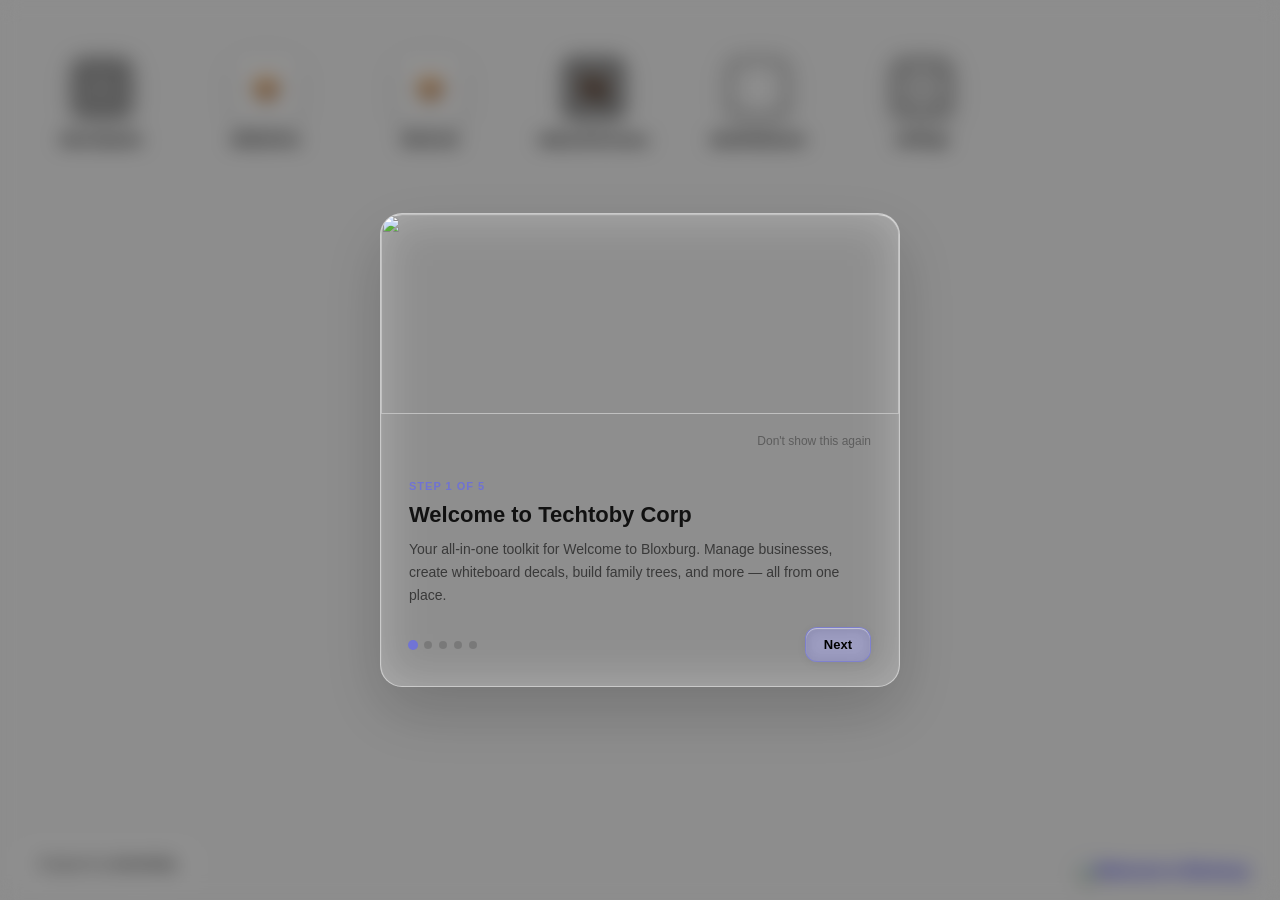
==== commit 56e7b9d3: "1.08 Here is everything new in this commit: - Developer Mode" ====
--- a/index.html
+++ b/index.html
@@ -18,6 +18,10 @@
             padding: 0;
             box-sizing: border-box;
             font-family: 'Segoe UI', Tahoma, Geneva, Verdana, sans-serif;
+        }
+
+        body, html {
+            background: #D9D9D9;
         }
 
         body {
@@ -604,9 +608,78 @@
         .GuideDismissBtn:hover {
             color: rgba(0,0,0,0.6);
         }
+
+        /* ===== MOBILE RESPONSIVE ===== */
+        @media (max-width: 768px) {
+            .desktop {
+                padding: 1rem;
+                grid-template-columns: repeat(auto-fill, 100px);
+                grid-auto-rows: 100px;
+                gap: 1rem;
+            }
+            .icon-img {
+                width: 52px;
+                height: 52px;
+                margin-bottom: 0.5rem;
+            }
+            .app-name {
+                font-size: 0.75rem;
+            }
+            .credits {
+                font-size: 0.7rem;
+                padding: 0.4rem 0.8rem;
+                bottom: 10px;
+                left: 10px;
+            }
+            .bloxburg-logo {
+                width: 120px;
+                bottom: 10px;
+                right: 10px;
+            }
+            .customize-banner {
+                font-size: 13px;
+                padding: 10px;
+            }
+            .ModalContent {
+                width: 95%;
+                max-width: 95%;
+            }
+            .GuideCard {
+                width: 95%;
+                max-width: 95%;
+            }
+            .GuideImage, .GuideVideo, .GuideIframe, .GuideImagePlaceholder {
+                height: 150px;
+            }
+            .GuideBody {
+                padding: 20px 20px 14px;
+            }
+            .GuideFooter {
+                padding: 0 20px 18px;
+            }
+            .GuideTitle {
+                font-size: 18px;
+            }
+            .GuideDesc {
+                font-size: 13px;
+            }
+        }
+    </style>
+    <style>
+        @media (max-width: 768px) {
+            .MobileBlock { display: flex !important; }
+            body > *:not(.MobileBlock) { display: none !important; }
+        }
     </style>
 </head>
 <body>
+    <div class="MobileBlock" style="display:none;position:fixed;inset:0;z-index:999999;flex-direction:column;align-items:center;justify-content:center;padding:2rem;text-align:center;font-family:'Segoe UI',Tahoma,Geneva,Verdana,sans-serif;">
+        <div style="background:rgba(255,255,255,0.2);backdrop-filter:blur(16px);-webkit-backdrop-filter:blur(16px);border:1px solid rgba(255,255,255,0.4);border-radius:20px;padding:2.5rem 2rem;max-width:380px;width:100%;box-shadow:0 8px 32px rgba(0,0,0,0.1);">
+            <span style="font-size:48px;display:block;margin-bottom:16px;">🖥️</span>
+            <h2 style="font-size:20px;font-weight:600;margin-bottom:8px;color:rgba(0,0,0,0.8);">Desktop Only</h2>
+            <p style="font-size:14px;color:rgba(0,0,0,0.5);line-height:1.6;">Sorry, this site is currently only available on desktop devices.</p>
+        </div>
+    </div>
     <div class="gridOverlay"></div>
     <div id="appTooltip" class="app-tooltip">
         <div class="app-tooltip-title"></div>
@@ -648,7 +721,7 @@
     </div>
 
     <div class="credits">
-        Designed by <a href="https://www.youtube.com/channel/@dummtoby" target="_blank">dummtoby</a>
+        Designed by <a href="https://www.youtube.com/@dummtoby" target="_blank">dummtoby</a>
     </div>
     <a href="https://www.roblox.com/games/185655149/" target="_blank">
         <img src="media/100002.png" alt="Welcome to Bloxburg" class="bloxburg-logo" style="pointer-events: auto; cursor: pointer; transition: transform 0.2s;">
